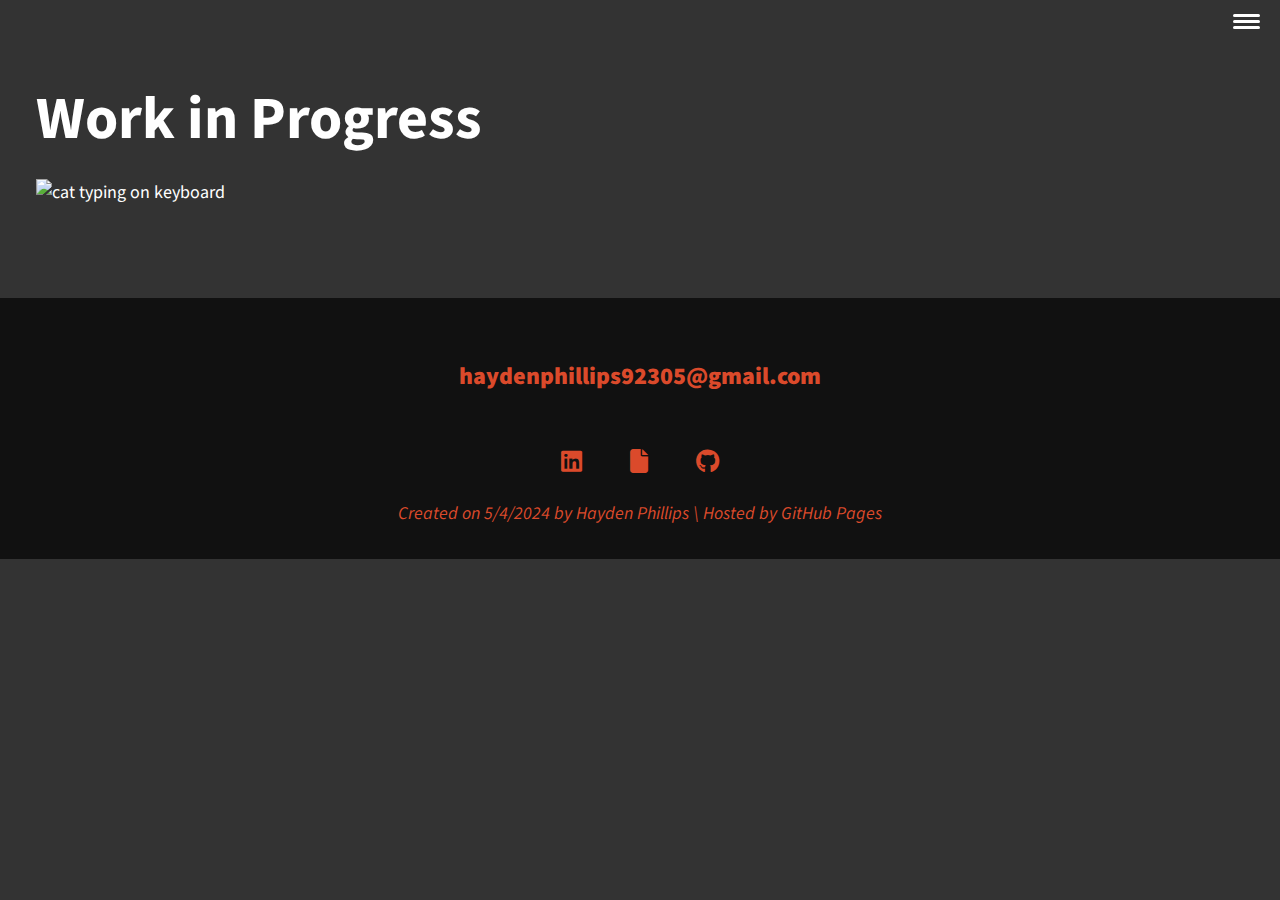
==== projects.html @ 33dcd07e "Update projects.html" ====
<!DOCTYPE html>
<html lang="en">
    <head>
        <meta charset="UTF-8">
        <meta name ="viewport" content="width=device-width, intial-scale=1.0">
        <title>HP Tech | Projects</title>
        <link rel="icon" href="favicon.png">
        <link rel="stylesheet" href="https://cdnjs.cloudflare.com/ajax/libs/normalize/8.0.1/normalize.min.css">
        <link rel="stylesheet" href="https://cdnjs.cloudflare.com/ajax/libs/font-awesome/6.5.2/css/all.min.css">
        <link href="https://fonts.googleapis.com/css?family=Source+Code+Pro:400,900|Source+Sans+Pro:00,900&display=swap" rel="stylesheet">
        <link rel="stylesheet" href="style.css">
    </head>
   
    <body>

        <header>
            <div class="logo">
                <a href="./"><img src="logo.png" alt=""></a>
            </div>
            <button class="nav-toggle" aria-label="toggle navigation">
                <span class="hamburger"></span>
            </button>
            <nav class="nav">
                <ul class="nav__list">
                    <li class="nav__ittem"><a href="./" class="nav__link">Home</a></li>
                    <li class="nav__ittem"><a href="#services" class="nav__link">My Services</a></li>
                    <li class="nav__ittem"><a href="#about" class="nav__link">About me</a></li>
                    <li class="nav__ittem"><a href="#certs" class="nav__link">Certifications</a></li>
                </ul>
            </nav>
        </header>
        
        <section>
            <h2 class="working">Work in Progress</h2>
            <br>
            <div class="container">
                <img src="cat.gif" alt="cat typing on keyboard">
            </div>
        </section>
        
    
        <!-- Footer -->
        <footer class="footer">
            <a href="mailto:haydenphillips92305@gmail.com" class="footer__link">haydenphillips92305@gmail.com</a>
            <ul class="social-list">
                <li class="social-list__item">
                    <a href="https://www.linkedin.com/in/hayden-phillips-6590a22b3/" class="social-list__link" title="LinkedIn Profile"><i class="fa-brands fa-linkedin"></i></a>
                </li>
                <li class="social-list__item">
                    <a href="hayden-resume.pdf" target=”_blank” class="social-list__link" title="Resume"><i class="fa-solid fa-file"></i></a>
                </li>
                <li class="social-list__item">
                    <a href="https://github.com/hpphillips-tech" class="social-list__link" title="GitHub"><i class="fa-brands fa-github"></i></a>
                </li>
            </ul>
            <p class="special">Created on 5/4/2024 by Hayden Phillips \ Hosted by GitHub Pages</p>
        </footer>

        <!-- Scripts -->
        <script src="slides.js"></script>
        <script src="hamburger.js"></script>
        <!-- /Scripts -->

    </body>

</html>
---- style.css ----
*,
*::before,
*::after {
    box-sizing: border-box;
}

/* Custom Properties */

:root {
    --ff-primary: 'Source Sans Pro', sans-serif;
    --ff-secondary: 'Source Code Pro', monospace;

    --fw-reg: 300;
    --fw-bold: 900;

    --clr-dark: #333;
    --clr-darker: #222;
    --clr-light: #fff;
    --clr-accent: #777;
    --clr-accent-2: #DB4A2B;

    --fs-h1: 3rem;
    --fs-h2: 2.25rem;
    --fs-h3: 1.25rem;
    --fs-body: 1rem;

    --bs: 0.25em 0.25em 0.75em rgba(0,0,0,.25),
          0.125em 00.125em 0.25em rgba(0,0,0,.15);
}

@media (min-width: 800px) {
    :root {
    --fs-h1: 4.5rem;
    --fs-h2: 3.75rem;
    --fs-h3: 1.5rem;
    --fs-body: 1.125rem;
    }
}

/* General styles */

html {
    scroll-behavior: smooth;
}

body {
    background-color: var(--clr-dark);
    color: var(--clr-light);
    margin: 0;
    font-family: var(--ff-primary);
    font-size: var(--fs-body);
    line-height: 1.6;
}

img {
    display: block;
    max-width: 100%;
}

section {
    padding: 5em 2em;
}

strong {
    font-weight: var(--fw-bold);
    color: var(--clr-accent-2);
}

.btn {
    display: inline-block;
    padding: .5em 1.5em;
    background: var(--clr-accent-2);
    color: var(--clr-light);
    text-decoration: none;
    cursor: pointer;
    font-size: 1rem;
    text-transform: uppercase;
    font-weight: var(--fw-bold);
    transition: transform 200ms ease-in-out;
    border-radius: .5em;
}

.btn:hover {
    transform: scale(1.1);
}

/* Typography */

h1,
h2,
h3 {
    line-height: 1;
    margin: 0;
}

h1 { font-size: var(--fs-h1); }
h2 { font-size: var(--fs-h2); }
h3 { font-size: var(--fs-h3); }

.section__title {
    margin-bottom: .25em;
}

.section__title--intro {
    font-weight: var(--fw-reg);
}

.section__title--intro strong {
    display: block;
}

.section__subtitle {
    margin: 0;
    font-size: var(--fs-h3);

}

.section__subtitle--intro,
.section__subtitle--about {
    background-color: var(--clr-accent);
    padding: .25em 1em;
    font-family: var(--ff-secondary);
    margin-bottom: 1em;
}

/* header */

header {
    display: flex;
    position: fixed;
    width: 100%;
    z-index: 3;
    background-color: var(--clr-dark);
    justify-content: space-between;
    padding: 1em;
    }
    
    .logo {
        max-width: 50px;
    }
    
    .nav {
        position: fixed;
        background: var(--clr-dark);
        color: var(--clr-light);
        top: 0;
        bottom: 0;
        left: 0;
        right: 0;
        z-index: 100;
        
        transform: translateX(100%);
        transition: transform 250ms cubic-bezier(.5, 0, .5, 1);
    }
    
    .nav__list {
        list-style: none;
        display: flex;
        height: 100%;
        flex-direction: column;
        justify-content: space-evenly;
        align-items: center;
        margin: 0;
        padding: 0;
    }
    
    .nav__link {
        color: inherit;
        font-weight: var(--fw-bold);
        font-size: var(--fs-h2);
        text-decoration: none;
    }
    
    .nav__link:hover {
        color: var(--clr-accent-2);
    }
    
    .nav-toggle {
        padding: .5em;
        background: transparent;
        border: 0;
        cursor: pointer;
        position: absolute;
        right: 1em;
        top: 1em;
        z-index: 1000;
    }
    
    .nav-open .nav {
        transform: translateX(0);
    }
    
    .nav-open .nav-toggle {
        position: fixed;
    }
    
    .nav-open .hamburger {
        transform: rotate(.625turn);
    }
    
    .nav-open .hamburger::before {
        transform: rotate(90deg) translateX(-6px);
    }
    
    .nav-open .hamburger::after {
        opacity: 0;
    }
    
    .hamburger {
        display: block;
        position: relative;
    }
    
    .hamburger,
    .hamburger::before,
    .hamburger::after {
        background: var(--clr-light);
        width: 2em;
        height: 3px;
        border-radius: 1em;
        transition: transform 250ms ease-in-out;
    }
    
    
    .hamburger::before,
    .hamburger::after {
        content: '';
        position: absolute;
        left: 0;
        right: 0;
    }
    
    .hamburger::before { top: 6px; }
    .hamburger::after { bottom: 6px; }
/* Intro Section */

.intro {
    position: relative;
}

.intro__img {
    box-shadow: var(--bs);
    border-radius: .5em;
}

.section__subtitle--intro {
    display: inline-block;
}

@media (min-width:600px) {
    .intro {
        display: grid;
        width: min-content;
        margin: 0 auto;
        column-gap: 1em;
        grid-template-areas: 
            "img title"
            "img subtitle";
        grid-template-columns: min-content max-content;
    }

    .intro__img {
        grid-area: img;
        min-width: 250px;
        position: relative;
        z-index: 2;
    }

    .section__subtitle--intro {
        align-self: start;
        grid-column: -1 / 1;
        grid-row: 2;
        text-align: right;
        position: relative;
        left: -1.5em;
        width: calc(100% + 1.5em);
    }
}

/* Services Section */

.my-services {
    background-color: var(--clr-accent);
    background-image: url(https://raw.githubusercontent.com/shadowiscoolaf/hptech/617d2c2b7ab0e98d5b7b33b3717c28c40ac1f60a/background.png);
    background-size: cover;
    background-blend-mode: multiply;
    color: var(--clr-light);
    text-align: center;
}

.section__title--services {
    position: relative;
}

.section__title--services::after {
    content: '';
    display: block;
    width: 3em;
    height: 1px;
    margin: 0.5em auto 1em;
    background-color: var(--clr-accent-2);
    opacity: .5;
}

.services {
    margin-bottom: 2em;
}

.service {
    max-width: 500px;
    margin: 0 auto;
}

@media (min-width: 800px) {
    .services {
        display: flex;
        max-width: 1500px;
        margin-left: auto;
        margin-right: auto;
    }

    .service + .service {
        margin-left: 2em;
    }
}

/* About Me */

.about-me {
    max-width: 1000px;
    margin: 0 auto;
}

.about-me__img {
    box-shadow: var(--bs);
}

@media (min-width: 600px) {
    .about-me {
        display: grid;
        grid-template-columns: 1fr 200px;
        grid-template-areas: 
        "title img"
        "subtitle img"
        "text img";
        column-gap: 2em;
    }

    .section__title--about {
        grid-area: title;
    }

    .section__subtitle--about {
        grid-column: 1 / -1;
        grid-row: 2;
        position: relative;
        left: -1em;
        width: calc(100% + 2em);
        padding-left: 1em;
        padding-right: calc(200px + 4em);
    }

    .about-me__img {
        grid-area: img;
        position: relative;
        border-radius: .5em;
    }
}

/* My Certs */

.my-certs h2 {
    text-align: center;
}

.my-certs img {
    border-radius: .5em;
}

/* Slideshow container */
.slideshow-container {
    max-width: 1000px;
    position: relative;
    margin: auto;
  }
  
  /* Hide the images by default */
  .mySlides {
    display: none;
  }
  
  /* Next & previous buttons */
  .prev, .next {
    background-color: rgba(0,0,0,0.8);
    cursor: pointer;
    position: absolute;
    top: 50%;
    width: auto;
    margin-top: -22px;
    padding: 16px;
    color: var(--clr-light);
    font-weight: var(--fw-bold);
    font-size: 18px;
    transition: 0.6s ease;
    border-radius: 0 1em 1em 0;
    user-select: none;
  }
  
  /* Position the "next button" to the right */
  .next {
    right: 0;
    border-radius: 1em 0 0 1em;
  }
  
  /* On hover, add a black background color with a little bit see-through */
  .prev:hover, .next:hover {
    color: var(--clr-accent-2);
  }
  
  /* Number text (1/3 etc) */
  .numbertext {
    color: var(--clr-light);
    font-size: var(--fs-body);
    padding: 8px 12px;
    position: absolute;
    top: 0;
    background-color: rgba(0,0,0,0.8);
    margin: 1em;
    border-radius: 1em;
  }
  
  /* The dots/bullets/indicators */
  .dot {
    cursor: pointer;
    height: 15px;
    width: 15px;
    margin: 0 2px;
    background-color: var(--clr-light);
    border-radius: 50%;
    display: inline-block;
    transition: background-color 0.6s ease;
  }
  
  .active, .dot:hover {
    background-color: var(--clr-accent);
  }

  .dot:hover {
    background-color: var(--clr-accent-2);
  }
  
  /* Fading animation */
  .fade {
    animation-name: fade;
    animation-duration: 5s;
  }
  
  @keyframes fade {
    from {opacity: .4}
    to {opacity: 1}
  }

  .footer {
    background-color: #111;
    color: var(--clr-accent-2);
    text-align: center;
    padding: 2.5em 0 .5em;
    font-size: var(--fs-h3);
  }

  .footer a {
    color: inherit;
    text-decoration: none;
}

.footer__link {
    font-weight: var(--fw-bold);
}

  .footer__link:hover,
  .social-list__link:hover {
    opacity: .7;
  }

  .footer__link:hover {
    text-decoration: underline;
  }

  .social-list {
    list-style: none;
    display: flex;
    justify-content: center;
    margin: 2em 0 0;
    padding: 0;
  }

  .social-list__item {
    margin: 0 .5em;
  }

  .social-list__link {
    padding: .5em;
  }

  .special {
    font-size: var(--fs-body);
    font-style: italic;
  }
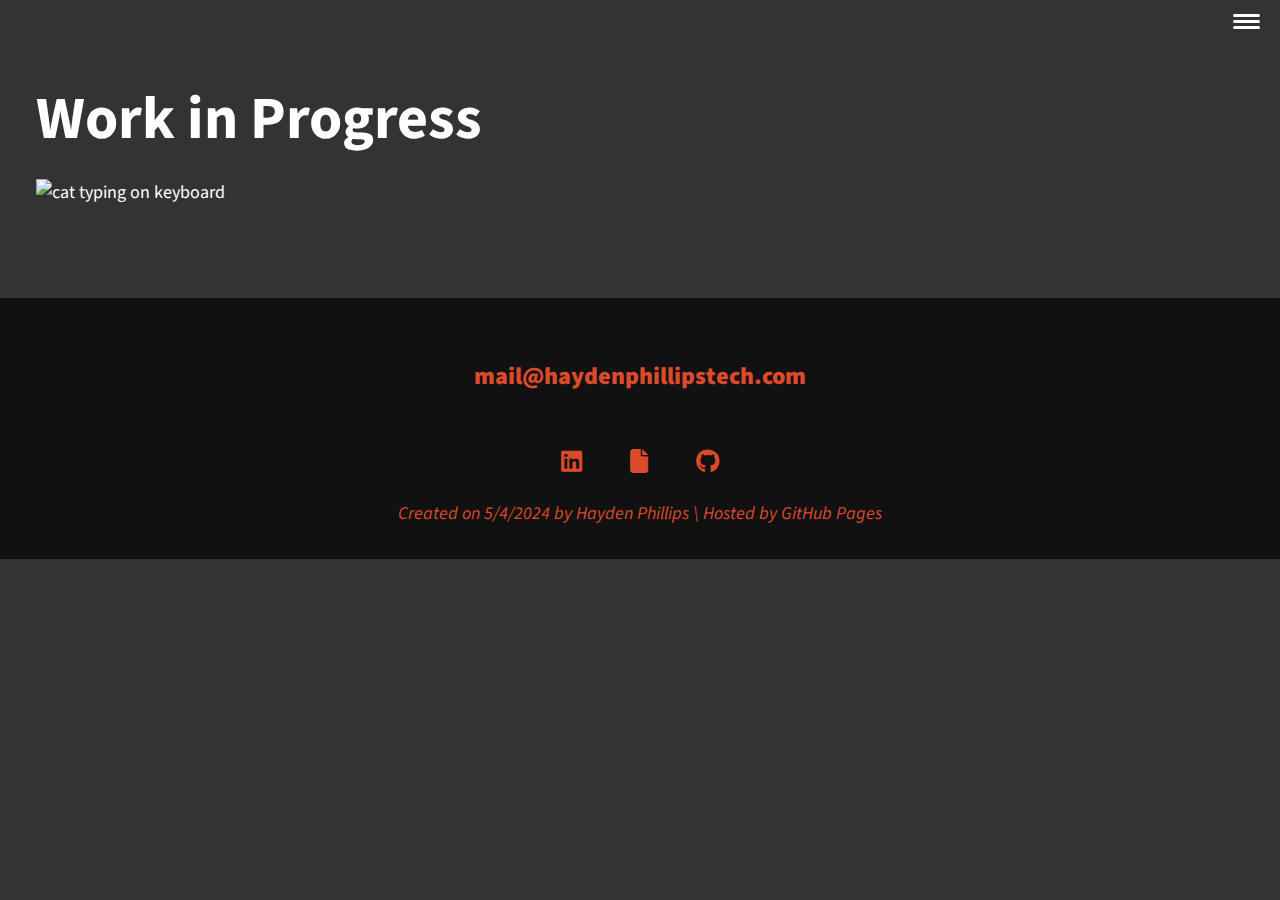
==== commit 07a2dfd1: "Add files via upload" ====
--- a/projects.html
+++ b/projects.html
@@ -31,7 +31,7 @@
         </header>
         
         <section>
-            <h2 class="working">Work in Progress</h2>
+            <h2 class="working">Work in Progress</h1>
             <br>
             <div class="container">
                 <img src="cat.gif" alt="cat typing on keyboard">
@@ -41,7 +41,7 @@
     
         <!-- Footer -->
         <footer class="footer">
-            <a href="mailto:haydenphillips92305@gmail.com" class="footer__link">haydenphillips92305@gmail.com</a>
+            <a href="mailto:mail@haydenphillipstech.com" class="footer__link">mail@haydenphillipstech.com</a>
             <ul class="social-list">
                 <li class="social-list__item">
                     <a href="https://www.linkedin.com/in/hayden-phillips-6590a22b3/" class="social-list__link" title="LinkedIn Profile"><i class="fa-brands fa-linkedin"></i></a>
@@ -63,4 +63,4 @@
 
     </body>
 
-</html>
+</html>